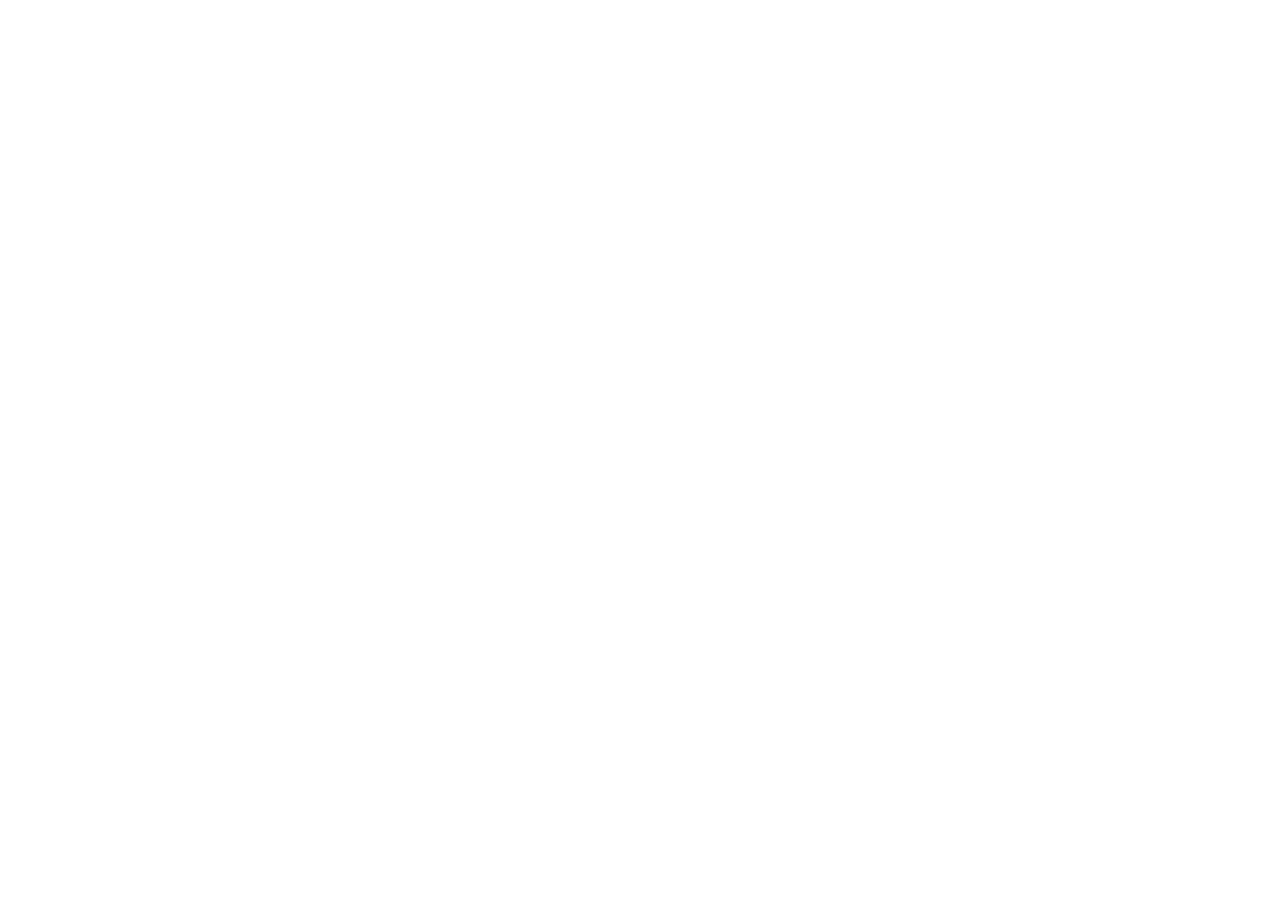
==== about.html @ 4b35dd95 "11-04-2025 04:21 Second commit: Changes made in index and about file!" ====
<!DOCTYPE html>
<html lang="en">
<head>
    <meta charset="UTF-8">
    <meta name="viewport" content="width=device-width, initial-scale=1.0">
    <title>Git Project</title>
</head>
<body>
    
</body>
</html>
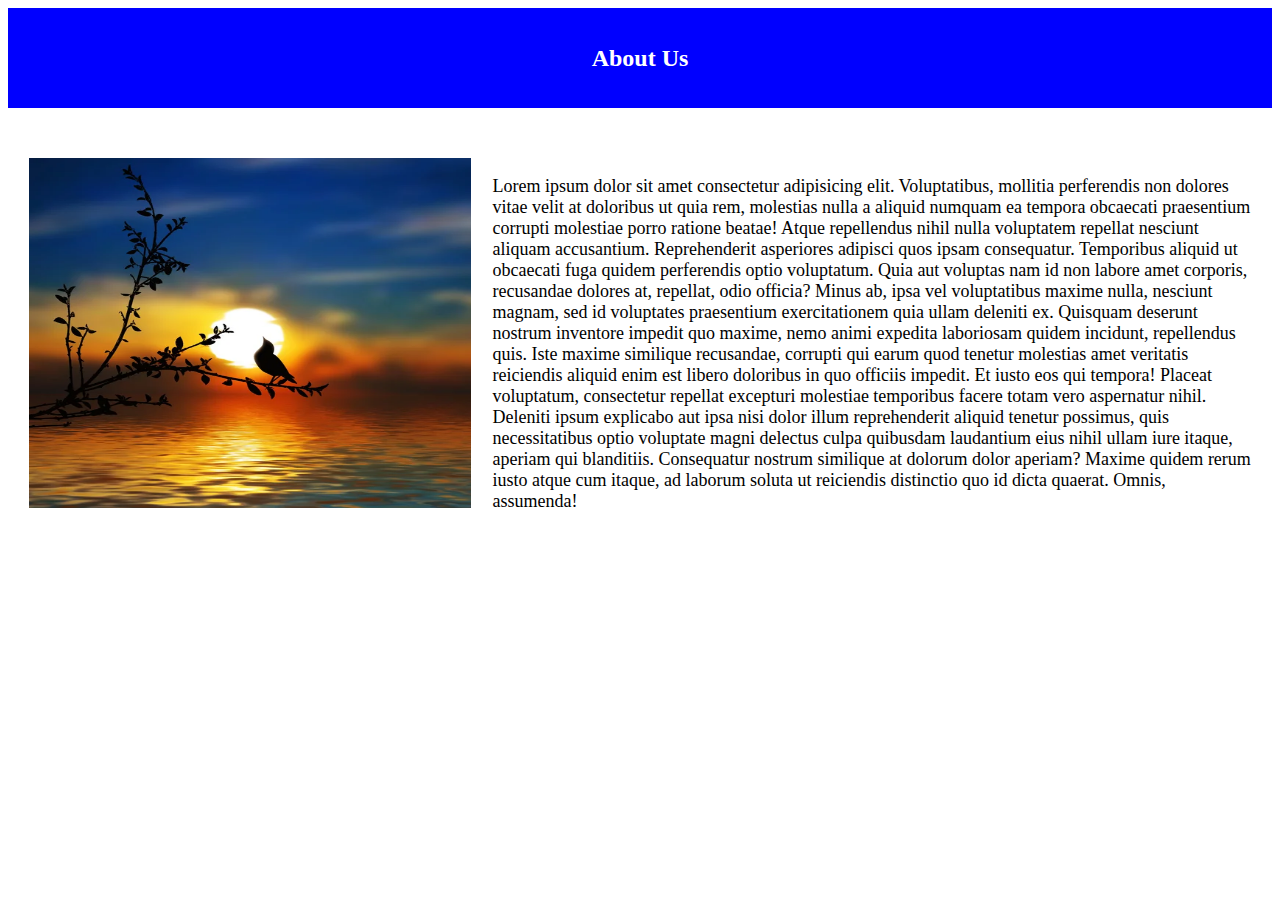
==== commit a9b425ef: "3:46 pm 16-04-25: About.html changed and about.css created" ====
--- a/about.html
+++ b/about.html
@@ -3,9 +3,16 @@
 <head>
     <meta charset="UTF-8">
     <meta name="viewport" content="width=device-width, initial-scale=1.0">
+    <link rel="stylesheet" href="assets/css/about.css">
     <title>Git Project</title>
 </head>
 <body>
-    
+<div class="div1">
+    <h2>About Us</h2>
+</div>
+    <div class="container">
+ <img src="assets/images/img2.jpg" alt="pic" class="img">
+ <p>Lorem ipsum dolor sit amet consectetur adipisicing elit. Voluptatibus, mollitia perferendis non dolores vitae velit at doloribus ut quia rem, molestias nulla a aliquid numquam ea tempora obcaecati praesentium corrupti molestiae porro ratione beatae! Atque repellendus nihil nulla voluptatem repellat nesciunt aliquam accusantium. Reprehenderit asperiores adipisci quos ipsam consequatur. Temporibus aliquid ut obcaecati fuga quidem perferendis optio voluptatum. Quia aut voluptas nam id non labore amet corporis, recusandae dolores at, repellat, odio officia? Minus ab, ipsa vel voluptatibus maxime nulla, nesciunt magnam, sed id voluptates praesentium exercitationem quia ullam deleniti ex. Quisquam deserunt nostrum inventore impedit quo maxime, nemo animi expedita laboriosam quidem incidunt, repellendus quis. Iste maxime similique recusandae, corrupti qui earum quod tenetur molestias amet veritatis reiciendis aliquid enim est libero doloribus in quo officiis impedit. Et iusto eos qui tempora! Placeat voluptatum, consectetur repellat excepturi molestiae temporibus facere totam vero aspernatur nihil. Deleniti ipsum explicabo aut ipsa nisi dolor illum reprehenderit aliquid tenetur possimus, quis necessitatibus optio voluptate magni delectus culpa quibusdam laudantium eius nihil ullam iure itaque, aperiam qui blanditiis. Consequatur nostrum similique at dolorum dolor aperiam? Maxime quidem rerum iusto atque cum itaque, ad laborum soluta ut reiciendis distinctio quo id dicta quaerat. Omnis, assumenda!</p>
+</div>
 </body>
 </html>--- a/assets/css/about.css
+++ b/assets/css/about.css
@@ -0,0 +1,30 @@
+.div1{
+    background-color: blue;
+    height: 100px;display: flex;
+    align-items: center;
+    justify-content: center;
+}
+
+h2{
+    /* margin-top: 50px; */
+    color: white;
+}
+
+.container{
+    height: auto;
+    width: 100%;
+    display: flex;
+    flex-direction: row;
+justify-content: space-evenly;
+margin-top: 50px;
+}
+
+.img{
+    height: 350px;
+    width: 35%;
+}
+
+p{
+    width: 60%;
+    font-size: 18px;
+}